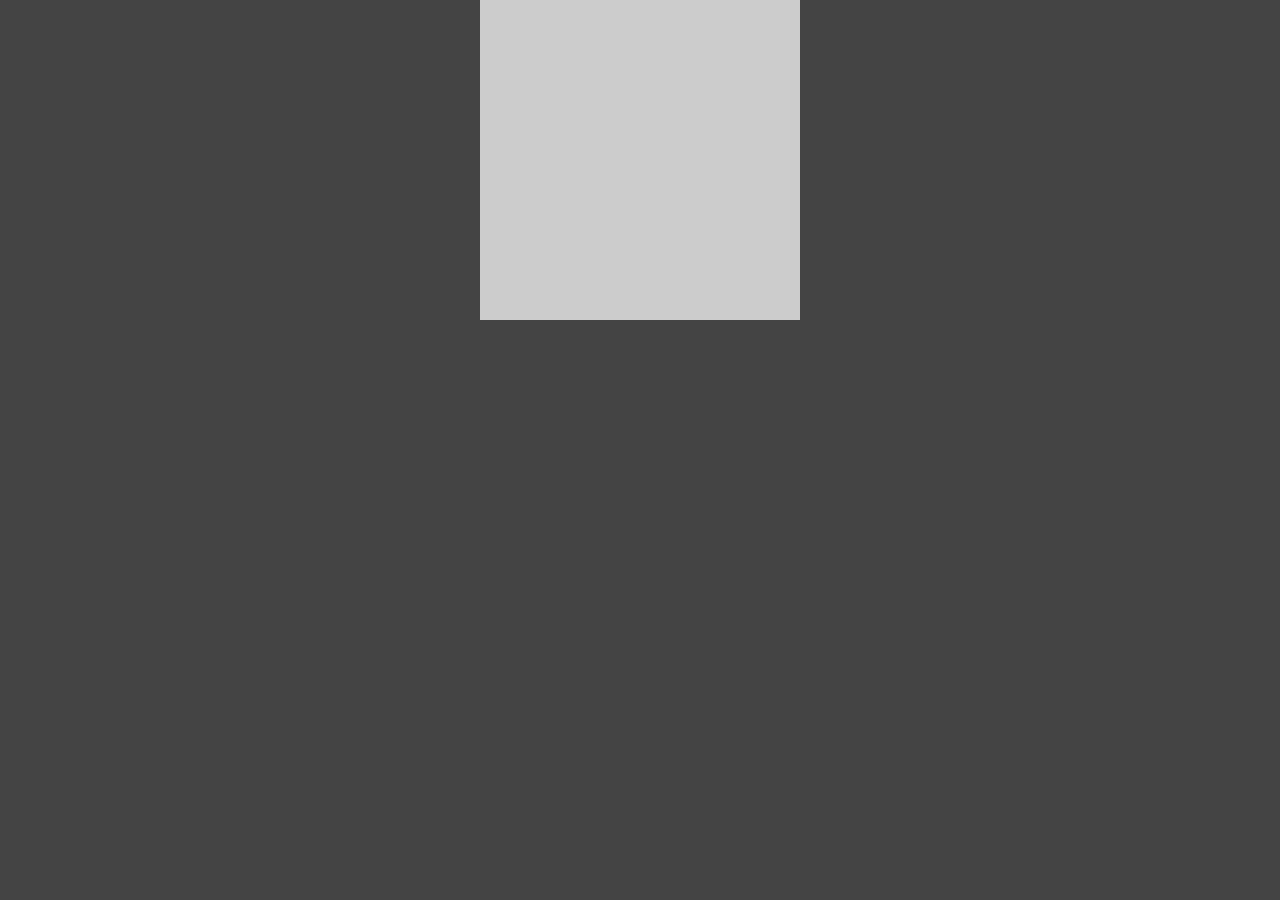
==== index.html @ 6f3b667f "intellihomes first commit" ====
<!DOCTYPE html>
<html>

<head>
	<meta charset="UTF-8">
	<meta name="viewport" content="width=device-width,initial-scale=1">
	<title>signIn</title>
	<!-- favicon -->
	<link rel="shortcut icon" href="images/favicon/favicon.png">
	<!-- google fonts -->
	<link href="https://fonts.googleapis.com/css?family=Open+Sans:400,600,700|Raleway:400,500,600" rel="stylesheet">
	<!-- bootstrap -->
	<link rel="stylesheet" href="https://stackpath.bootstrapcdn.com/bootstrap/4.1.3/css/bootstrap.min.css" integrity="sha384-MCw98/SFnGE8fJT3GXwEOngsV7Zt27NXFoaoApmYm81iuXoPkFOJwJ8ERdknLPMO"
	crossorigin="anonymous">
	<!-- css -->
	<link rel="stylesheet" href="mainCss/css/style.css" type="text/css">
</head>

<body>
	<div class="container-fluid masterContain">
		<div class="row signIn">
			<div class="col-xs-12 col-sm-6 col-md-6 col-lg-6">
				
			</div>
		</div>
	</div>


  

	<!-- javascript links -->
	<script src="https://code.jquery.com/jquery-3.3.1.slim.min.js" integrity="sha384-q8i/X+965DzO0rT7abK41JStQIAqVgRVzpbzo5smXKp4YfRvH+8abtTE1Pi6jizo" crossorigin="anonymous"></script>
	<script src="https://cdnjs.cloudflare.com/ajax/libs/popper.js/1.14.3/umd/popper.min.js" integrity="sha384-ZMP7rVo3mIykV+2+9J3UJ46jBk0WLaUAdn689aCwoqbBJiSnjAK/l8WvCWPIPm49" crossorigin="anonymous"></script>
	<script src="https://stackpath.bootstrapcdn.com/bootstrap/4.1.3/js/bootstrap.min.js" integrity="sha384-ChfqqxuZUCnJSK3+MXmPNIyE6ZbWh2IMqE241rYiqJxyMiZ6OW/JmZQ5stwEULTy" crossorigin="anonymous"></script>
	<script type="text/javascript" src="js/script.js"></script>
</body>

</html>
---- mainCss/css/style.css ----
* {
  padding: 0px;
  margin: 0px;
  box-sizing: border-box;
  list-style-type: none;
  text-decoration: none; }

html, body {
  height: 100%;
  width: 100%;
  background-color: #444; }

.masterContain {
  position: relative;
  background-color: #444; }

.signIn {
  width: 320px;
  height: 640px;
  position: absolute;
  top: 50%;
  left: 50%;
  margin-left: -160px;
  margin-top: -320px;
  background-color: #ccc; }
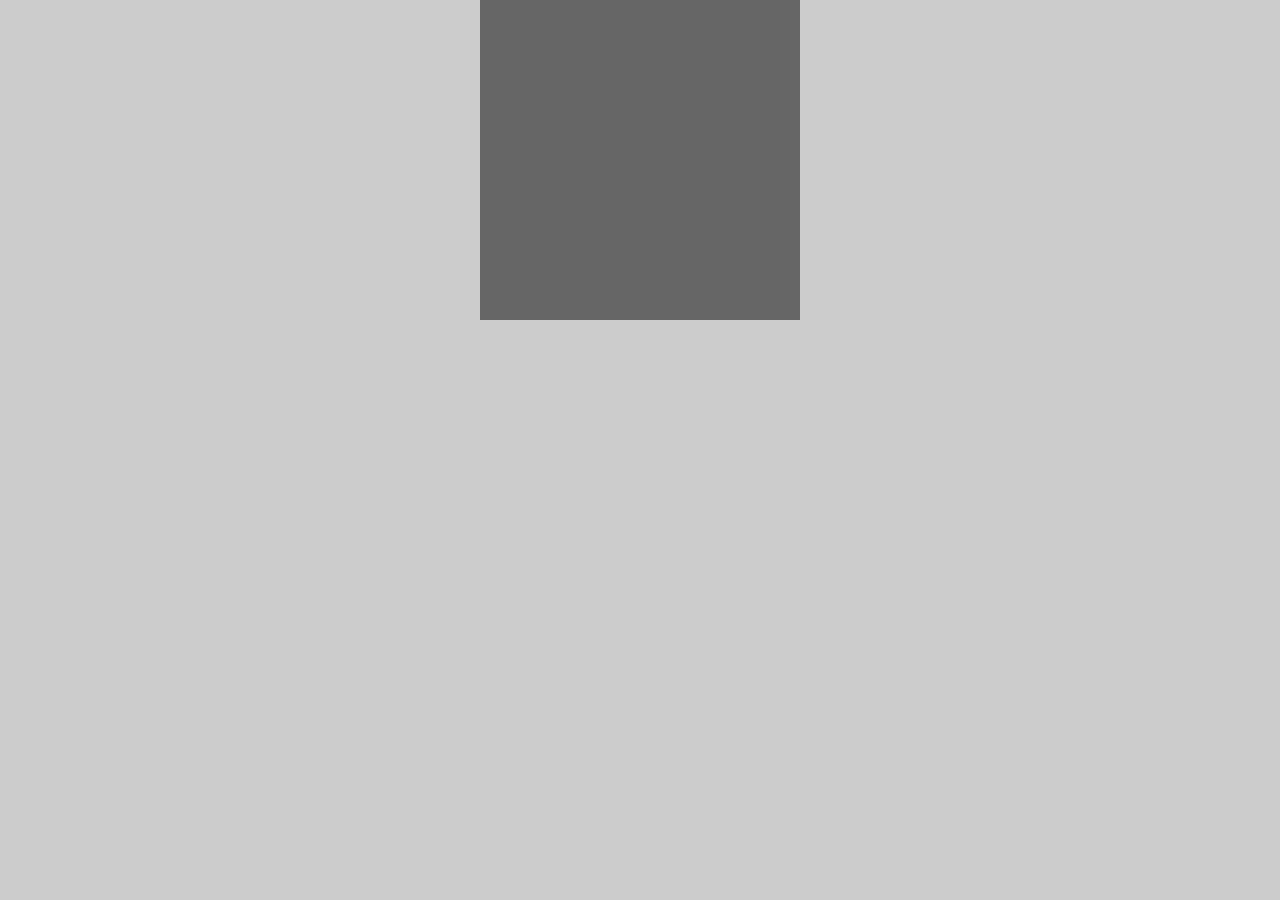
==== commit 4f477243: "made final touch ups, going to create sign in page" ====
--- a/index.html
+++ b/index.html
@@ -17,10 +17,12 @@
 </head>
 
 <body>
-	<div class="container-fluid masterContain">
-		<div class="row signIn">
-			<div class="col-xs-12 col-sm-6 col-md-6 col-lg-6">
-				
+	<div class="container-fluid signInContain">
+		<div class="row">
+			<div class="col-12">
+				<div class="signIn">
+
+				</div>
 			</div>
 		</div>
 	</div>
--- a/mainCss/css/style.css
+++ b/mainCss/css/style.css
@@ -8,18 +8,1250 @@
 html, body {
   height: 100%;
   width: 100%;
-  background-color: #444; }
-
-.masterContain {
-  position: relative;
-  background-color: #444; }
+  background-color: #1F171D; }
+
+.signInContain {
+  height: 100%;
+  width: 100%;
+  background-color: #ccc;
+  position: absolute;
+  padding: 0; }
 
 .signIn {
   width: 320px;
   height: 640px;
-  position: absolute;
+  position: relative;
   top: 50%;
   left: 50%;
   margin-left: -160px;
   margin-top: -320px;
-  background-color: #ccc; }
+  background-color: #666; }
+
+.dashHead {
+  width: 100%; }
+
+.dashHead__col {
+  padding-top: 15px;
+  padding-bottom: 15px; }
+
+.dashHead__logo {
+  height: 40px; }
+
+.dashbody__welcome {
+  display: flex;
+  align-items: center; }
+
+.dashBody__welcome--speech {
+  position: relative;
+  margin-bottom: 10px;
+  margin-top: 10px; }
+
+.dashBody__welcome--text {
+  font-family: raleway;
+  font-size: 4.3vw;
+  border-left: solid 2px #DC7272;
+  padding-left: 10px;
+  position: absolute;
+  left: 13%;
+  top: 3.4%; }
+
+.dashBody__welcome--space {
+  letter-spacing: 3px; }
+
+.dashBody__temp {
+  margin-top: 20px; }
+
+.tempTab {
+  display: none; }
+
+.dashBody__secure {
+  display: flex;
+  align-items: center;
+  border-top: solid 3px #83CFC7;
+  border-bottom: solid 3px #83CFC7;
+  margin-top: 25px;
+  padding-top: 10px;
+  padding-bottom: 10px; }
+
+.dashBody__secureText {
+  padding-left: 0px;
+  padding-right: 0px; }
+
+.dashBody__secureText p {
+  font-family: open sans;
+  font-size: 2vh;
+  font-weight: 600;
+  color: #FFFAF7;
+  letter-spacing: 2px;
+  margin-bottom: 0px; }
+
+.dashBody__secureTick {
+  display: flex;
+  justify-content: flex-end;
+  padding-left: 0px;
+  padding-right: 0px; }
+
+.dashBody__secureTick img {
+  height: 31px; }
+
+.dashBody__home {
+  display: flex;
+  align-items: center;
+  padding-top: 15px;
+  padding-bottom: 10px;
+  margin-top: 10px; }
+
+.dashBody__home p {
+  font-size: 2.4vh;
+  font-family: open sans;
+  font-weight: 600;
+  color: #FFFAF7;
+  margin-bottom: 0px;
+  margin-right: 15px; }
+
+.dashBody__home img {
+  height: 23px;
+  margin-bottom: 9px; }
+
+.dashBody__security {
+  display: flex;
+  align-items: center;
+  padding-top: 8px;
+  padding-bottom: 8px;
+  margin-top: 10px;
+  border: solid 4px #DC7272;
+  border-radius: 30px; }
+
+.dashBody__security img {
+  height: 32px;
+  margin-left: 15px; }
+
+.dashBody__security p {
+  font-size: 2.4vh;
+  font-family: raleway;
+  font-weight: 600;
+  color: #FFFAF7;
+  letter-spacing: 2px;
+  margin-left: 15px;
+  margin-bottom: 0px; }
+
+.dashBody__entertainment {
+  display: flex;
+  align-items: center;
+  padding-top: 8px;
+  padding-bottom: 8px;
+  margin-top: 30px;
+  border: solid 4px #83CFC7;
+  border-radius: 30px; }
+
+.dashBody__entertainment img {
+  height: 32px;
+  margin-left: 15px; }
+
+.dashBody__entertainment p {
+  font-size: 2.4vh;
+  font-family: raleway;
+  font-weight: 600;
+  color: #FFFAF7;
+  letter-spacing: 2px;
+  margin-left: 15px;
+  margin-bottom: 0px; }
+
+.dashBody__electricity {
+  display: flex;
+  align-items: center;
+  padding-top: 8px;
+  padding-bottom: 8px;
+  margin-top: 30px;
+  margin-bottom: 30px;
+  border: solid 4px #FCC6AC;
+  border-radius: 30px; }
+
+.dashBody__electricity img {
+  height: 32px;
+  margin-left: 15px; }
+
+.dashBody__electricity p {
+  font-size: 2.4vh;
+  font-family: raleway;
+  font-weight: 600;
+  color: #FFFAF7;
+  letter-spacing: 2px;
+  margin-left: 15px;
+  margin-bottom: 0px; }
+
+.securityNav {
+  padding-top: 15px;
+  padding-bottom: 5px; }
+
+.securityNav__arrow img {
+  height: 32px; }
+
+.securityNav__logo {
+  display: flex;
+  justify-content: flex-end; }
+
+.securityNav__logo img {
+  height: 32px; }
+
+.securityHeading {
+  padding-top: 10px;
+  padding-bottom: 10px;
+  display: flex;
+  align-items: center; }
+
+.securityHeading img {
+  height: 32px; }
+
+.securityHeading p {
+  font-size: 30px;
+  font-family: raleway;
+  font-weight: 600;
+  color: #FFFAF7;
+  letter-spacing: 2px;
+  margin-left: 15px;
+  margin-bottom: 0px; }
+
+.securityLock {
+  border: solid 4px #DC7272;
+  border-radius: 30px;
+  padding: 15px 15px 7px 15px;
+  margin-bottom: 25px; }
+
+.securityLock__heading p {
+  font-family: open sans;
+  font-weight: 600;
+  font-size: 20px;
+  letter-spacing: 2px;
+  color: #FFFAF7;
+  margin-bottom: 10px; }
+
+.securityLock__frontDoor {
+  display: flex;
+  align-items: center; }
+
+.securityLock__frontDoor--text {
+  padding: 0; }
+
+.securityLock__frontDoor--text p {
+  font-family: raleway;
+  font-weight: 400;
+  font-size: 20px;
+  letter-spacing: 2px;
+  color: #FFFAF7;
+  margin-bottom: 10px; }
+
+.securityLock__frontDoor--icons {
+  padding: 0;
+  display: flex;
+  justify-content: flex-end; }
+
+.lockIcons {
+  height: 20px;
+  margin-bottom: 10px;
+  margin-left: 15px; }
+
+.securityLock__backDoor {
+  display: flex;
+  align-items: center; }
+
+.securityLock__backDoor--text {
+  padding: 0; }
+
+.securityLock__backDoor--text p {
+  font-family: raleway;
+  font-weight: 400;
+  font-size: 20px;
+  letter-spacing: 2px;
+  color: #FFFAF7;
+  margin-bottom: 10px; }
+
+.securityLock__backDoor--icons {
+  padding: 0;
+  display: flex;
+  justify-content: flex-end; }
+
+.securityLock__garageDoor {
+  display: flex;
+  align-items: center; }
+
+.securityLock__garageDoor--text {
+  padding: 0; }
+
+.securityLock__garageDoor--text p {
+  font-family: raleway;
+  font-weight: 400;
+  font-size: 20px;
+  letter-spacing: 2px;
+  color: #FFFAF7;
+  margin-bottom: 10px; }
+
+.securityLock__garageDoor--icons {
+  padding: 0;
+  display: flex;
+  justify-content: flex-end; }
+
+.securitySmoke {
+  border: solid 4px #DC7272;
+  border-radius: 30px;
+  padding: 15px 15px 7px 15px;
+  margin-bottom: 25px; }
+
+.securitySmoke__heading p {
+  font-family: open sans;
+  font-weight: 600;
+  font-size: 20px;
+  letter-spacing: 2px;
+  color: #FFFAF7;
+  margin-bottom: 10px; }
+
+.securitySmoke__livingRoom {
+  display: flex;
+  align-items: center; }
+
+.securitySmoke__livingRoom--text {
+  padding: 0; }
+
+.securitySmoke__livingRoom--text p {
+  font-family: raleway;
+  font-weight: 400;
+  font-size: 20px;
+  letter-spacing: 2px;
+  color: #FFFAF7;
+  margin-bottom: 10px; }
+
+.securitySmoke__livingRoom--icons {
+  padding: 0;
+  display: flex;
+  justify-content: flex-end; }
+
+.smokeIcons {
+  height: 20px;
+  margin-bottom: 10px;
+  margin-left: 15px; }
+
+.securitySmoke__bedRoom {
+  display: flex;
+  align-items: center; }
+
+.securitySmoke__bedRoom--text {
+  padding: 0; }
+
+.securitySmoke__bedRoom--text p {
+  font-family: raleway;
+  font-weight: 400;
+  font-size: 20px;
+  letter-spacing: 2px;
+  color: #FFFAF7;
+  margin-bottom: 10px; }
+
+.securitySmoke__bedRoom--icons {
+  padding: 0;
+  display: flex;
+  justify-content: flex-end; }
+
+.securitySmoke__kitchen {
+  display: flex;
+  align-items: center; }
+
+.securitySmoke__kitchen--text {
+  padding: 0; }
+
+.securitySmoke__kitchen--text p {
+  font-family: raleway;
+  font-weight: 400;
+  font-size: 20px;
+  letter-spacing: 2px;
+  color: #FFFAF7;
+  margin-bottom: 10px; }
+
+.securitySmoke__kitchen--icons {
+  padding: 0;
+  display: flex;
+  justify-content: flex-end; }
+
+.securityCamera {
+  border: solid 4px #DC7272;
+  border-radius: 30px;
+  padding: 15px 15px 7px 15px;
+  margin-bottom: 25px; }
+
+.securityCamera__heading p {
+  font-family: open sans;
+  font-weight: 600;
+  font-size: 20px;
+  letter-spacing: 2px;
+  color: #FFFAF7;
+  margin-bottom: 10px; }
+
+.securityCamera__frontDoor {
+  display: flex;
+  align-items: center; }
+
+.securityCamera__frontDoor--text {
+  padding: 0; }
+
+.securityCamera__frontDoor--text p {
+  font-family: raleway;
+  font-weight: 400;
+  font-size: 20px;
+  letter-spacing: 2px;
+  color: #FFFAF7;
+  margin-bottom: 10px; }
+
+.securityCamera__frontDoor--icons {
+  padding: 0;
+  display: flex;
+  justify-content: flex-end; }
+
+.cameraIcons {
+  height: 20px;
+  margin-bottom: 10px;
+  margin-left: 15px; }
+
+.securityCamera__backDoor {
+  display: flex;
+  align-items: center; }
+
+.securityCamera__backDoor--text {
+  padding: 0; }
+
+.securityCamera__backDoor--text p {
+  font-family: raleway;
+  font-weight: 400;
+  font-size: 20px;
+  letter-spacing: 2px;
+  color: #FFFAF7;
+  margin-bottom: 10px; }
+
+.securityCamera__backDoor--icons {
+  padding: 0;
+  display: flex;
+  justify-content: flex-end; }
+
+.securityCamera__livingRoom {
+  display: flex;
+  align-items: center; }
+
+.securityCamera__livingRoom--text {
+  padding: 0; }
+
+.securityCamera__livingRoom--text p {
+  font-family: raleway;
+  font-weight: 400;
+  font-size: 20px;
+  letter-spacing: 2px;
+  color: #FFFAF7;
+  margin-bottom: 10px; }
+
+.securityCamera__livingRoom--icons {
+  padding: 0;
+  display: flex;
+  justify-content: flex-end; }
+
+.viewButton {
+  height: 20px;
+  width: 48px;
+  background-color: #BBA3BA;
+  border: none;
+  font-family: open sans;
+  letter-spacing: 1px;
+  color: #FFFAF7;
+  font-size: 14px; }
+
+.viewButton--dark {
+  height: 20px;
+  width: 48px;
+  background-color: #3D353C;
+  border: none;
+  font-family: open sans;
+  letter-spacing: 1px;
+  color: #525252;
+  font-size: 14px; }
+
+.cameraNav {
+  padding-top: 15px;
+  padding-bottom: 15px; }
+
+.cameraNav__arrow img {
+  height: 32px; }
+
+.cameraNav__logo {
+  display: flex;
+  justify-content: flex-end; }
+
+.cameraNav__logo img {
+  height: 32px; }
+
+.cameraHeading {
+  padding-top: 10px;
+  padding-bottom: 20px;
+  display: flex;
+  align-items: center; }
+
+.cameraHeading img {
+  height: 32px; }
+
+.cameraHeading p {
+  font-size: 17px;
+  font-family: raleway;
+  font-weight: 600;
+  color: #FFFAF7;
+  letter-spacing: 2px;
+  margin-left: 15px;
+  margin-bottom: 0px; }
+
+.cameraImage {
+  margin-bottom: 25px; }
+
+.cameraImage img {
+  width: 100%; }
+
+.entertainmentNav {
+  padding-top: 15px;
+  padding-bottom: 5px; }
+
+.entertainmentNav__arrow img {
+  height: 32px; }
+
+.entertainmentNav__logo {
+  display: flex;
+  justify-content: flex-end; }
+
+.entertainmentNav__logo img {
+  height: 32px; }
+
+.entertainmentHeading {
+  padding-top: 10px;
+  padding-bottom: 10px;
+  display: flex;
+  align-items: center; }
+
+.entertainmentHeading img {
+  height: 32px; }
+
+.entertainmentHeading p {
+  font-size: 30px;
+  font-family: raleway;
+  font-weight: 600;
+  color: #FFFAF7;
+  letter-spacing: 2px;
+  margin-left: 15px;
+  margin-bottom: 0px; }
+
+.entertainWifi {
+  border: solid 4px #83CFC7;
+  border-radius: 30px;
+  padding: 15px 15px 7px 15px;
+  margin-bottom: 25px; }
+
+.entertainWifi__heading p {
+  font-family: open sans;
+  font-weight: 600;
+  font-size: 20px;
+  letter-spacing: 2px;
+  color: #FFFAF7;
+  margin-bottom: 10px; }
+
+.entertainWifi__livingRoom {
+  display: flex;
+  align-items: center; }
+
+.entertainWifi__livingRoom--text {
+  padding: 0; }
+
+.entertainWifi__livingRoom--text p {
+  font-family: raleway;
+  font-weight: 400;
+  font-size: 20px;
+  letter-spacing: 2px;
+  color: #FFFAF7;
+  margin-bottom: 10px; }
+
+.entertainWifi__livingRoom--icons {
+  padding: 0;
+  display: flex;
+  justify-content: flex-end; }
+
+.entertainIcons {
+  height: 20px;
+  margin-bottom: 10px;
+  margin-left: 15px; }
+
+.entertainWifi__bedRoom {
+  display: flex;
+  align-items: center; }
+
+.entertainWifi__bedRoom--text {
+  padding: 0; }
+
+.entertainWifi__bedRoom--text p {
+  font-family: raleway;
+  font-weight: 400;
+  font-size: 20px;
+  letter-spacing: 2px;
+  color: #FFFAF7;
+  margin-bottom: 10px; }
+
+.entertainWifi__bedRoom--icons {
+  padding: 0;
+  display: flex;
+  justify-content: flex-end; }
+
+.entertainAssist {
+  border: solid 4px #83CFC7;
+  border-radius: 30px;
+  padding: 15px 15px 18px 15px;
+  margin-bottom: 25px; }
+
+.entertainAssist__heading--purple {
+  color: #BBA3BA;
+  font-family: raleway;
+  font-weight: 400;
+  letter-spacing: 3px; }
+
+.entertainAssist__heading p {
+  font-family: open sans;
+  font-weight: 600;
+  font-size: 20px;
+  letter-spacing: 2px;
+  color: #FFFAF7;
+  margin-bottom: 10px; }
+
+.entertainAssist__livingRoom {
+  display: flex;
+  align-items: center; }
+
+.entertainAssist__livingRoom--text {
+  padding: 0; }
+
+.entertainAssist__livingRoom--text p {
+  font-family: raleway;
+  font-weight: 400;
+  font-size: 20px;
+  letter-spacing: 2px;
+  color: #FFFAF7;
+  margin-bottom: 5px; }
+
+.entertainAssist__livingRoom--icons {
+  padding: 0;
+  display: flex;
+  justify-content: flex-end; }
+
+.entertainAssist__livingRoomOnOff {
+  display: flex;
+  align-items: center; }
+
+.entertainAssist__livingRoomOnOff--text {
+  padding: 0; }
+
+.entertainAssist__livingRoomOnOff--text p {
+  font-family: raleway;
+  font-weight: 400;
+  font-size: 20px;
+  letter-spacing: 2px;
+  color: #FFFAF7;
+  margin-bottom: 0px; }
+
+.musicText p {
+  margin-bottom: 15px; }
+
+.entertainAssist__livingRoomOnOff--icons {
+  padding: 0;
+  display: flex;
+  justify-content: flex-end; }
+
+.entertainAssist__bedRoom {
+  display: flex;
+  align-items: center;
+  padding-top: 15px; }
+
+.entertainAssist__bedRoom--text {
+  padding: 0; }
+
+.entertainAssist__bedRoom--text p {
+  font-family: raleway;
+  font-weight: 400;
+  font-size: 20px;
+  letter-spacing: 2px;
+  color: #FFFAF7;
+  margin-bottom: 5px; }
+
+.entertainAssist__bedRoom--icons {
+  padding: 0;
+  display: flex;
+  justify-content: flex-end; }
+
+.entertainAssist__bedRoomOnOff {
+  display: flex;
+  align-items: center; }
+
+.entertainAssist__bedRoomOnOff--text {
+  padding: 0; }
+
+.entertainAssist__bedRoomOnOff--text p {
+  font-family: raleway;
+  font-weight: 400;
+  font-size: 20px;
+  letter-spacing: 2px;
+  color: #FFFAF7;
+  margin-bottom: 0px; }
+
+.musicText p {
+  margin-bottom: 15px; }
+
+.entertainAssist__bedRoomOnOff--icons {
+  padding: 0;
+  display: flex;
+  justify-content: flex-end; }
+
+.entertainAssist__kitchen {
+  display: flex;
+  align-items: center;
+  padding-top: 15px; }
+
+.entertainAssist__kitchen--text {
+  padding: 0; }
+
+.entertainAssist__kitchen--text p {
+  font-family: raleway;
+  font-weight: 400;
+  font-size: 20px;
+  letter-spacing: 2px;
+  color: #FFFAF7;
+  margin-bottom: 5px; }
+
+.entertainAssist__kitchen--icons {
+  padding: 0;
+  display: flex;
+  justify-content: flex-end; }
+
+.entertainAssist__kitchenOnOff {
+  display: flex;
+  align-items: center; }
+
+.entertainAssist__kitchenOnOff--text {
+  padding: 0; }
+
+.entertainAssist__kitchenOnOff--text p {
+  font-family: raleway;
+  font-weight: 400;
+  font-size: 20px;
+  letter-spacing: 2px;
+  color: #FFFAF7;
+  margin-bottom: 0px; }
+
+.musicText p {
+  margin-bottom: 15px; }
+
+.entertainAssist__kitchenOnOff--icons {
+  padding: 0;
+  display: flex;
+  justify-content: flex-end; }
+
+.entertainTV {
+  border: solid 4px #83CFC7;
+  border-radius: 30px;
+  padding: 15px 15px 7px 15px;
+  margin-bottom: 25px; }
+
+.entertainTV__smartTV {
+  display: flex;
+  align-items: center; }
+
+.entertainTV__smartTV--text {
+  padding: 0; }
+
+.entertainTV__smartTV--text p {
+  font-family: open sans;
+  font-weight: 600;
+  font-size: 20px;
+  letter-spacing: 2px;
+  color: #FFFAF7;
+  margin-bottom: 10px; }
+
+.entertainTV__smartTV--icons {
+  padding: 0;
+  display: flex;
+  justify-content: flex-end; }
+
+.entertainTV__onOff {
+  display: flex;
+  align-items: center; }
+
+.entertainTV__onOff--text {
+  padding: 0; }
+
+.entertainTV__onOff--text p {
+  font-family: raleway;
+  font-weight: 400;
+  font-size: 20px;
+  letter-spacing: 2px;
+  color: #FFFAF7;
+  margin-bottom: 0px; }
+
+.entertainTV__onOff--icons {
+  padding: 0;
+  display: flex;
+  justify-content: flex-end; }
+
+.entertainTV__controlsTop {
+  display: flex;
+  justify-content: space-between;
+  padding: 15px 0px; }
+
+.entertainTV__icons {
+  height: 40px; }
+
+.entertainTV__controlsBottom {
+  display: flex;
+  justify-content: space-between;
+  padding: 15px 0px; }
+
+/*SWITCH (W3Schools)*/
+.switch {
+  position: relative;
+  display: inline-block;
+  width: 54px;
+  height: 24px;
+  margin-bottom: 0px; }
+
+.switch input {
+  display: none; }
+
+.slider {
+  position: absolute;
+  cursor: pointer;
+  top: 0;
+  left: 0;
+  right: 0;
+  bottom: 0;
+  background-color: #3D353C;
+  -webkit-transition: .4s;
+  transition: .4s; }
+
+.slider:before {
+  position: absolute;
+  content: "";
+  height: 20px;
+  width: 20px;
+  left: 4px;
+  bottom: 2px;
+  background-color: #83CFC7;
+  -webkit-transition: .4s;
+  transition: .4s; }
+
+input:checked + .slider {
+  background-color: #3D353C; }
+
+input:focus + .slider {
+  box-shadow: 0 0 1px #3D353C; }
+
+input:checked + .slider:before {
+  -webkit-transform: translateX(26px);
+  -ms-transform: translateX(26px);
+  transform: translateX(26px);
+  background-color: #DC7272; }
+
+/* Rounded sliders */
+.slider.round {
+  border-radius: 34px; }
+
+.slider.round:before {
+  border-radius: 50%; }
+
+/*SWITCH ENDS*/
+.electricityNav {
+  padding-top: 15px;
+  padding-bottom: 5px; }
+
+.electricityNav__arrow img {
+  height: 32px; }
+
+.electricityNav__logo {
+  display: flex;
+  justify-content: flex-end; }
+
+.electricityNav__logo img {
+  height: 32px; }
+
+.electricityHeading {
+  padding-top: 10px;
+  padding-bottom: 10px;
+  display: flex;
+  align-items: center; }
+
+.electricityHeading img {
+  height: 32px; }
+
+.electricityHeading p {
+  font-size: 30px;
+  font-family: raleway;
+  font-weight: 600;
+  color: #FFFAF7;
+  letter-spacing: 2px;
+  margin-left: 15px;
+  margin-bottom: 0px; }
+
+.electricityPower {
+  border: solid 4px #FCC6AC;
+  border-radius: 30px;
+  padding: 15px 15px 15px 15px;
+  margin-bottom: 25px; }
+
+.electricityPower__heading {
+  display: flex;
+  align-items: center; }
+
+.electricityPower__heading--text {
+  padding: 0; }
+
+.electricityPower__heading--text p {
+  font-family: open sans;
+  font-weight: 600;
+  font-size: 20px;
+  letter-spacing: 2px;
+  color: #FFFAF7;
+  margin-bottom: 0px; }
+
+.electricityPower__heading--icons {
+  padding: 0;
+  display: flex;
+  justify-content: flex-end; }
+
+.electricityIcons {
+  height: 20px;
+  margin-bottom: 10px;
+  margin-left: 15px; }
+
+.electricityPower__bathroom {
+  display: flex;
+  align-items: center; }
+
+.electricityPower__bathroom--text {
+  padding: 0; }
+
+.electricityPower__bathroom--text p {
+  font-family: raleway;
+  font-weight: 400;
+  font-size: 20px;
+  letter-spacing: 2px;
+  color: #FFFAF7;
+  margin-bottom: 5px;
+  margin-top: 10px; }
+
+.electricityPower__bathroom--bar {
+  height: 16px;
+  background-color: #DC7272;
+  width: 75%;
+  border-top-right-radius: 10px;
+  border-bottom-right-radius: 10px;
+  margin-bottom: 5px; }
+
+.electricityPower__bathroom--smallText {
+  font-family: open sans;
+  font-weight: 400;
+  font-size: 20px;
+  letter-spacing: 2px;
+  color: #FFFAF7;
+  margin-bottom: 0px; }
+
+.electricityPower__kitchen {
+  display: flex;
+  align-items: center; }
+
+.electricityPower__kitchen--text {
+  padding: 0; }
+
+.electricityPower__kitchen--text p {
+  font-family: raleway;
+  font-weight: 400;
+  font-size: 20px;
+  letter-spacing: 2px;
+  color: #FFFAF7;
+  margin-bottom: 5px;
+  margin-top: 10px; }
+
+.electricityPower__kitchen--bar {
+  height: 16px;
+  background-color: #FCC6AC;
+  width: 55%;
+  border-top-right-radius: 10px;
+  border-bottom-right-radius: 10px;
+  margin-bottom: 5px; }
+
+.electricityPower__kitchen--smallText {
+  font-family: open sans;
+  font-weight: 400;
+  font-size: 20px;
+  letter-spacing: 2px;
+  color: #FFFAF7;
+  margin-bottom: 0px; }
+
+.electricityPower__livingRoom {
+  display: flex;
+  align-items: center; }
+
+.electricityPower__livingRoom--text {
+  padding: 0; }
+
+.electricityPower__livingRoom--text p {
+  font-family: raleway;
+  font-weight: 400;
+  font-size: 20px;
+  letter-spacing: 2px;
+  color: #FFFAF7;
+  margin-bottom: 5px;
+  margin-top: 10px; }
+
+.electricityPower__livingRoom--bar {
+  height: 16px;
+  background-color: #8799B8;
+  width: 30%;
+  border-top-right-radius: 10px;
+  border-bottom-right-radius: 10px;
+  margin-bottom: 5px; }
+
+.electricityPower__livingRoom--smallText {
+  font-family: open sans;
+  font-weight: 400;
+  font-size: 20px;
+  letter-spacing: 2px;
+  color: #FFFAF7;
+  margin-bottom: 0px; }
+
+.electricityPower__bedroom {
+  display: flex;
+  align-items: center; }
+
+.electricityPower__bedroom--text {
+  padding: 0; }
+
+.electricityPower__bedroom--text p {
+  font-family: raleway;
+  font-weight: 400;
+  font-size: 20px;
+  letter-spacing: 2px;
+  color: #FFFAF7;
+  margin-bottom: 5px;
+  margin-top: 10px; }
+
+.electricityPower__bedroom--bar {
+  height: 16px;
+  background-color: #83CFC7;
+  width: 15%;
+  border-top-right-radius: 10px;
+  border-bottom-right-radius: 10px;
+  margin-bottom: 5px; }
+
+.electricityPower__bedroom--smallText {
+  font-family: open sans;
+  font-weight: 400;
+  font-size: 20px;
+  letter-spacing: 2px;
+  color: #FFFAF7;
+  margin-bottom: 0px; }
+
+.electricityClimate {
+  border: solid 4px #FCC6AC;
+  border-radius: 30px;
+  padding: 15px 15px 12px 15px;
+  margin-bottom: 25px; }
+
+.electricityClimate__heading p {
+  font-family: open sans;
+  font-weight: 600;
+  font-size: 20px;
+  letter-spacing: 2px;
+  color: #FFFAF7;
+  margin-bottom: 5px; }
+
+.electricityClimate__livingRoom {
+  display: flex;
+  align-items: center;
+  padding-top: 10px;
+  padding-bottom: 5px; }
+
+.electricityClimate__livingRoom--text {
+  padding: 0; }
+
+.electricityClimate__livingRoom--text p {
+  font-family: raleway;
+  font-weight: 400;
+  font-size: 20px;
+  letter-spacing: 2px;
+  color: #FFFAF7;
+  margin-bottom: 5px; }
+
+.electricityClimate__livingRoom--icons {
+  padding: 0;
+  display: flex;
+  justify-content: flex-end; }
+
+.electricityIcons {
+  height: 20px;
+  margin-bottom: 10px;
+  margin-left: 15px; }
+
+.electricityClimate__livingRoomMode {
+  display: flex;
+  align-items: center;
+  padding-bottom: 5px; }
+
+.electricityClimate__livingRoomMode--text {
+  padding: 0; }
+
+.electricityClimate__livingRoomMode--text p {
+  font-family: open sans;
+  font-weight: 400;
+  font-size: 20px;
+  letter-spacing: 2px;
+  color: #FFFAF7;
+  margin-bottom: 5px; }
+
+.electricityClimate__livingRoomMode--icons {
+  padding: 0;
+  display: flex;
+  justify-content: flex-end; }
+
+.btn {
+  padding: 3px 12px;
+  background-color: #3D353C;
+  border: solid 2px #555;
+  border-radius: 10px;
+  font-family: open sans;
+  font-weight: bold;
+  font-size: 9px;
+  color: #FFFAF7;
+  margin-left: 5px; }
+
+.btnCool {
+  border: solid 2px #8799B8; }
+
+.btnAuto {
+  border: solid 2px #BBA3BA; }
+
+.electricityClimate__bedroom {
+  display: flex;
+  align-items: center;
+  padding-top: 15px;
+  padding-bottom: 5px; }
+
+.electricityClimate__bedroom--text {
+  padding: 0; }
+
+.electricityClimate__bedroom--text p {
+  font-family: raleway;
+  font-weight: 400;
+  font-size: 20px;
+  letter-spacing: 2px;
+  color: #FFFAF7;
+  margin-bottom: 10px; }
+
+.electricityClimate__bedroom--icons {
+  padding: 0;
+  display: flex;
+  justify-content: flex-end; }
+
+.electricityClimate__bedroomMode {
+  display: flex;
+  align-items: center;
+  padding-bottom: 5px; }
+
+.electricityClimate__bedroomMode--text {
+  padding: 0; }
+
+.electricityClimate__bedroomMode--text p {
+  font-family: open sans;
+  font-weight: 400;
+  font-size: 20px;
+  letter-spacing: 2px;
+  color: #FFFAF7;
+  margin-bottom: 5px; }
+
+.electricityClimate__bedroomMode--icons {
+  padding: 0;
+  display: flex;
+  justify-content: flex-end; }
+
+.btnHeat {
+  border: solid 2px #FCC6AC; }
+
+.btnOff {
+  border: solid 2px #DC7272; }
+
+.electricityOven {
+  border: solid 4px #FCC6AC;
+  border-radius: 30px;
+  padding: 15px 15px 15px 15px;
+  margin-bottom: 25px; }
+
+.electricityOven__smartOven {
+  display: flex;
+  align-items: center; }
+
+.electricityOven__smartOven--text {
+  padding: 0; }
+
+.electricityOven__smartOven--text p {
+  font-family: open sans;
+  font-weight: 600;
+  font-size: 20px;
+  letter-spacing: 2px;
+  color: #FFFAF7;
+  margin-bottom: 10px; }
+
+.electricityOven__smartOven--icons {
+  padding: 0;
+  display: flex;
+  justify-content: flex-end; }
+
+.electricityOven__onOff {
+  display: flex;
+  align-items: center;
+  padding-bottom: 5px; }
+
+.electricityOven__onOff--text {
+  padding: 0; }
+
+.electricityOven__onOff--text p {
+  font-family: raleway;
+  font-weight: 400;
+  font-size: 20px;
+  letter-spacing: 2px;
+  color: #FFFAF7;
+  margin-bottom: 5px; }
+
+.electricityOven__onOff--icons {
+  padding: 0;
+  display: flex;
+  justify-content: flex-end; }
+
+.electricityOven__ovenMode {
+  display: flex;
+  align-items: center;
+  padding-bottom: 5px; }
+
+.electricityOven__ovenMode--text {
+  padding: 0; }
+
+.electricityOven__ovenMode--text p {
+  font-family: open sans;
+  font-weight: 400;
+  font-size: 20px;
+  letter-spacing: 2px;
+  color: #FFFAF7;
+  margin-bottom: 5px; }
+
+.electricityOven__ovenMode--icons {
+  padding: 0;
+  display: flex;
+  justify-content: flex-end; }
+
+.btnOn {
+  border: solid 2px #83CFC7; }
+
+.btnGrill {
+  border: solid 2px #DC7272; }
+
+/*# sourceMappingURL=style.css.map */
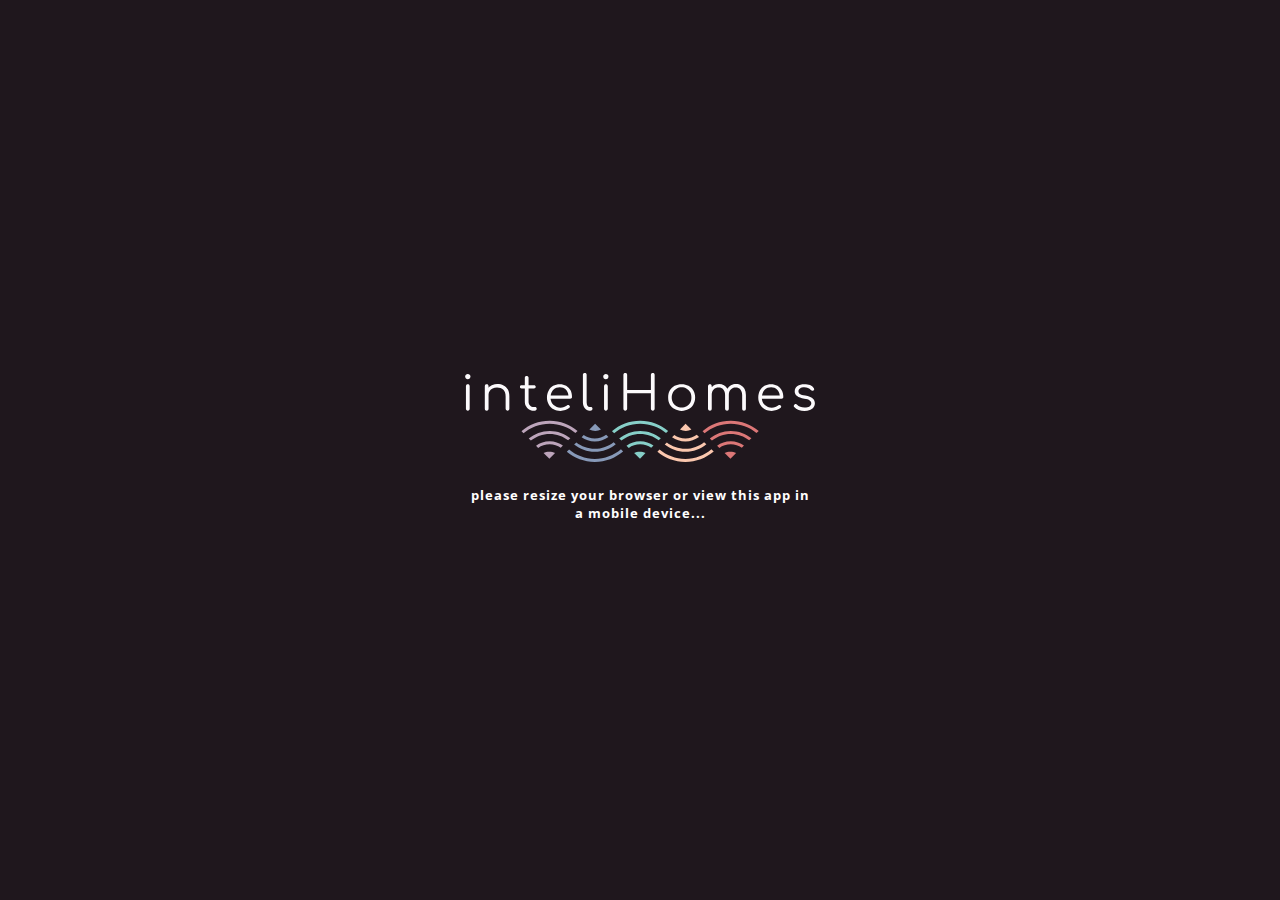
==== commit b6912bc4: "finished appgit add ." ====
--- a/index.html
+++ b/index.html
@@ -4,37 +4,61 @@
 <head>
 	<meta charset="UTF-8">
 	<meta name="viewport" content="width=device-width,initial-scale=1">
-	<title>signIn</title>
+	<title>sign In</title>
 	<!-- favicon -->
 	<link rel="shortcut icon" href="images/favicon/favicon.png">
 	<!-- google fonts -->
 	<link href="https://fonts.googleapis.com/css?family=Open+Sans:400,600,700|Raleway:400,500,600" rel="stylesheet">
 	<!-- bootstrap -->
-	<link rel="stylesheet" href="https://stackpath.bootstrapcdn.com/bootstrap/4.1.3/css/bootstrap.min.css" integrity="sha384-MCw98/SFnGE8fJT3GXwEOngsV7Zt27NXFoaoApmYm81iuXoPkFOJwJ8ERdknLPMO"
-	crossorigin="anonymous">
+	<link rel="stylesheet" href="https://stackpath.bootstrapcdn.com/bootstrap/4.1.3/css/bootstrap.min.css"
+		integrity="sha384-MCw98/SFnGE8fJT3GXwEOngsV7Zt27NXFoaoApmYm81iuXoPkFOJwJ8ERdknLPMO" crossorigin="anonymous">
 	<!-- css -->
 	<link rel="stylesheet" href="mainCss/css/style.css" type="text/css">
 </head>
 
 <body>
-	<div class="container-fluid signInContain">
-		<div class="row">
-			<div class="col-12">
-				<div class="signIn">
-
+	<div class="resize">
+		<div class="resize__display">
+			<img src="images/icons/logo.svg" alt="">
+			<h5>please resize your browser or view this app in a mobile device...</h5>
+		</div>
+	</div>
+	<!-- mobile app -->
+	<div class="signInContain">
+		<div class="signIn">
+			<div class="signIn__brain">
+				<img src="images/icons/brainPurp.svg">
+			</div>
+			<form class="signIn__form" action="dashboard.html" method="post">
+				<div class="signIn__form--username">
+					<input class="" type="text" placeholder="username">
 				</div>
-			</div>
+				<div class="signIn__form--password">
+					<input class="" type="password" placeholder="password">
+				</div>
+				<a href="dashboard.html">
+				<div class="signIn__form--signIn">
+					<input class="" type="text" placeholder="sign in">
+				</div>
+				</a>
+			</form>
 		</div>
 	</div>
 
 
-  
+
 
 	<!-- javascript links -->
-	<script src="https://code.jquery.com/jquery-3.3.1.slim.min.js" integrity="sha384-q8i/X+965DzO0rT7abK41JStQIAqVgRVzpbzo5smXKp4YfRvH+8abtTE1Pi6jizo" crossorigin="anonymous"></script>
-	<script src="https://cdnjs.cloudflare.com/ajax/libs/popper.js/1.14.3/umd/popper.min.js" integrity="sha384-ZMP7rVo3mIykV+2+9J3UJ46jBk0WLaUAdn689aCwoqbBJiSnjAK/l8WvCWPIPm49" crossorigin="anonymous"></script>
-	<script src="https://stackpath.bootstrapcdn.com/bootstrap/4.1.3/js/bootstrap.min.js" integrity="sha384-ChfqqxuZUCnJSK3+MXmPNIyE6ZbWh2IMqE241rYiqJxyMiZ6OW/JmZQ5stwEULTy" crossorigin="anonymous"></script>
+	<script src="https://code.jquery.com/jquery-3.3.1.slim.min.js"
+		integrity="sha384-q8i/X+965DzO0rT7abK41JStQIAqVgRVzpbzo5smXKp4YfRvH+8abtTE1Pi6jizo" crossorigin="anonymous">
+	</script>
+	<script src="https://cdnjs.cloudflare.com/ajax/libs/popper.js/1.14.3/umd/popper.min.js"
+		integrity="sha384-ZMP7rVo3mIykV+2+9J3UJ46jBk0WLaUAdn689aCwoqbBJiSnjAK/l8WvCWPIPm49" crossorigin="anonymous">
+	</script>
+	<script src="https://stackpath.bootstrapcdn.com/bootstrap/4.1.3/js/bootstrap.min.js"
+		integrity="sha384-ChfqqxuZUCnJSK3+MXmPNIyE6ZbWh2IMqE241rYiqJxyMiZ6OW/JmZQ5stwEULTy" crossorigin="anonymous">
+	</script>
 	<script type="text/javascript" src="js/script.js"></script>
 </body>
 
-</html>
+</html>--- a/mainCss/css/style.css
+++ b/mainCss/css/style.css
@@ -10,22 +10,102 @@
   width: 100%;
   background-color: #1F171D; }
 
+.resize {
+  height: 100%;
+  width: 100%;
+  position: relative; }
+
+.resize__display {
+  width: 350px;
+  height: 155px;
+  position: absolute;
+  top: 50%;
+  left: 50%;
+  margin-left: -175px;
+  margin-top: -77.5px; }
+
+.resize__display img {
+  width: 100%;
+  margin-bottom: 20px; }
+
+.resize__display h5 {
+  color: white;
+  font-family: open sans;
+  letter-spacing: 1px;
+  text-align: center; }
+
+.masterContain {
+  display: none; }
+
 .signInContain {
   height: 100%;
   width: 100%;
-  background-color: #ccc;
+  position: relative;
+  display: none; }
+
+@media only screen and (max-width: 450px) {
+  .resize {
+    display: none; }
+
+  .masterContain {
+    display: block; }
+
+  .signInContain {
+    height: 100%;
+    width: 100%;
+    position: relative;
+    display: block; } }
+.signIn {
+  width: 250px;
+  height: 290px;
   position: absolute;
-  padding: 0; }
-
-.signIn {
-  width: 320px;
-  height: 640px;
-  position: relative;
   top: 50%;
   left: 50%;
-  margin-left: -160px;
-  margin-top: -320px;
-  background-color: #666; }
+  margin-left: -125px;
+  margin-top: -170px; }
+
+.signIn__brain {
+  display: flex;
+  justify-content: center; }
+
+.signIn__brain img {
+  width: 60%;
+  height: 100%; }
+
+.signIn__form--username {
+  padding: 15px 0px; }
+
+.signIn__form--username input {
+  width: 100%;
+  height: 34px;
+  font-family: raleway;
+  font-size: 16px;
+  letter-spacing: 1px;
+  text-align: center; }
+
+.signIn__form--password {
+  padding: 0px 0px 15px 0px; }
+
+.signIn__form--password input {
+  width: 100%;
+  height: 34px;
+  font-family: raleway;
+  font-size: 16px;
+  letter-spacing: 1px;
+  text-align: center; }
+
+.signIn__form--signIn input {
+  width: 100%;
+  background-color: #BBA3BA;
+  height: 34px;
+  font-family: open sans;
+  font-weight: 800;
+  font-size: 16px;
+  letter-spacing: 1px;
+  text-align: center;
+  border: 0px;
+  color: white;
+  cursor: pointer; }
 
 .dashHead {
   width: 100%; }
@@ -79,7 +159,7 @@
 
 .dashBody__secureText p {
   font-family: open sans;
-  font-size: 2vh;
+  font-size: 16px;
   font-weight: 600;
   color: #FFFAF7;
   letter-spacing: 2px;
@@ -102,7 +182,7 @@
   margin-top: 10px; }
 
 .dashBody__home p {
-  font-size: 2.4vh;
+  font-size: 20px;
   font-family: open sans;
   font-weight: 600;
   color: #FFFAF7;
@@ -127,7 +207,7 @@
   margin-left: 15px; }
 
 .dashBody__security p {
-  font-size: 2.4vh;
+  font-size: 20px;
   font-family: raleway;
   font-weight: 600;
   color: #FFFAF7;
@@ -149,7 +229,7 @@
   margin-left: 15px; }
 
 .dashBody__entertainment p {
-  font-size: 2.4vh;
+  font-size: 20px;
   font-family: raleway;
   font-weight: 600;
   color: #FFFAF7;
@@ -172,7 +252,7 @@
   margin-left: 15px; }
 
 .dashBody__electricity p {
-  font-size: 2.4vh;
+  font-size: 20px;
   font-family: raleway;
   font-weight: 600;
   color: #FFFAF7;
@@ -1183,7 +1263,7 @@
 .electricityOven {
   border: solid 4px #FCC6AC;
   border-radius: 30px;
-  padding: 15px 15px 15px 15px;
+  padding: 15px 15px 10px 15px;
   margin-bottom: 25px; }
 
 .electricityOven__smartOven {
